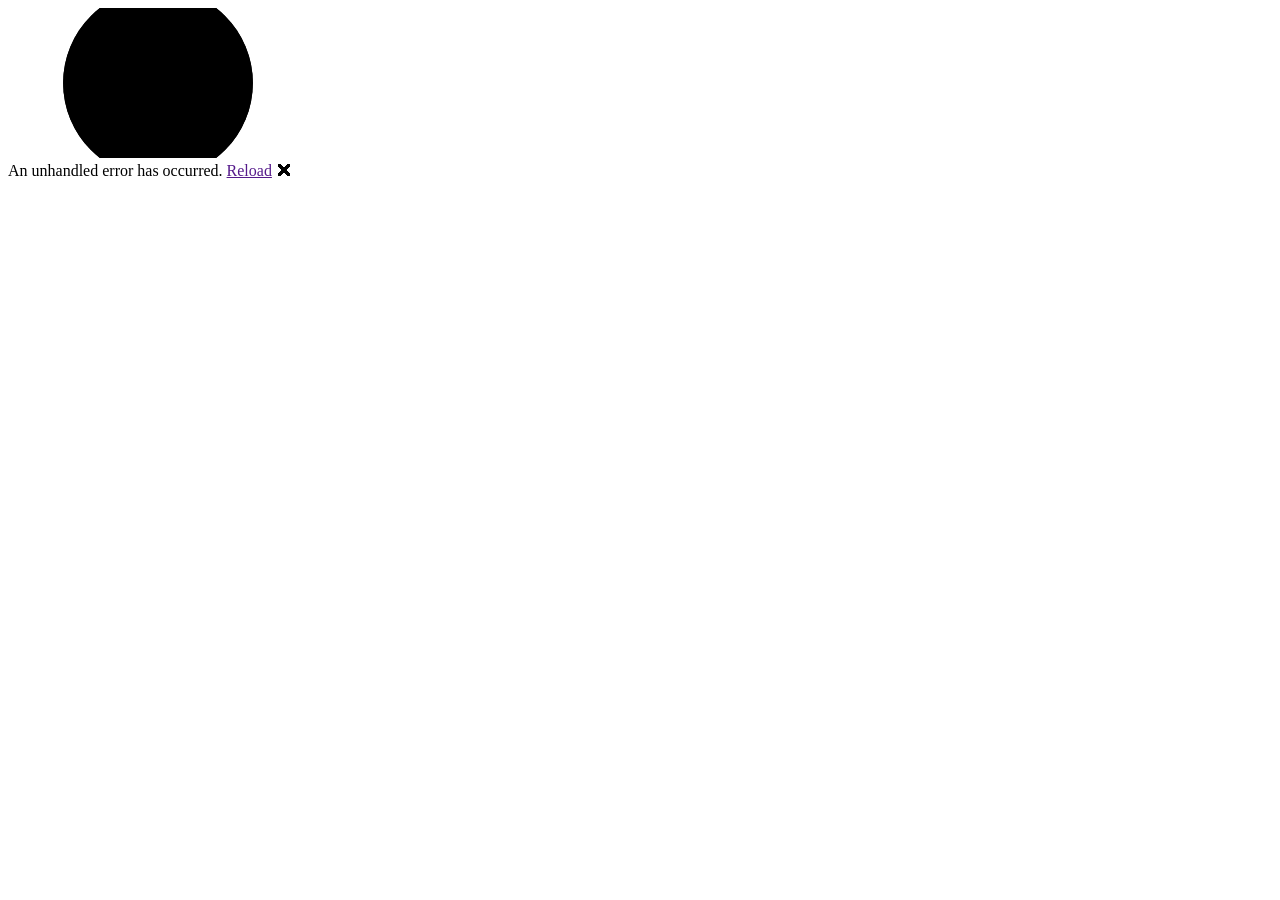
==== MangaFlex.AdminApp/wwwroot/index.html @ 4b03a6a7 "Add Admin Blazor App" ====
<!DOCTYPE html>
<html lang="en">

<head>
    <meta charset="utf-8" />
    <meta name="viewport" content="width=device-width, initial-scale=1.0" />
    <title>MangaFlex.AdminApp</title>
    <base href="/" />
    <link rel="stylesheet" href="css/bootstrap/bootstrap.min.css" />
    <link rel="stylesheet" href="css/app.css" />
    <link rel="icon" type="image/png" href="favicon.png" />
    <link href="MangaFlex.AdminApp.styles.css" rel="stylesheet" />
</head>

<body>
    <div id="app">
        <svg class="loading-progress">
            <circle r="40%" cx="50%" cy="50%" />
            <circle r="40%" cx="50%" cy="50%" />
        </svg>
        <div class="loading-progress-text"></div>
    </div>

    <div id="blazor-error-ui">
        An unhandled error has occurred.
        <a href="" class="reload">Reload</a>
        <a class="dismiss">🗙</a>
    </div>
    <script src="_framework/blazor.webassembly.js"></script>
</body>

</html>
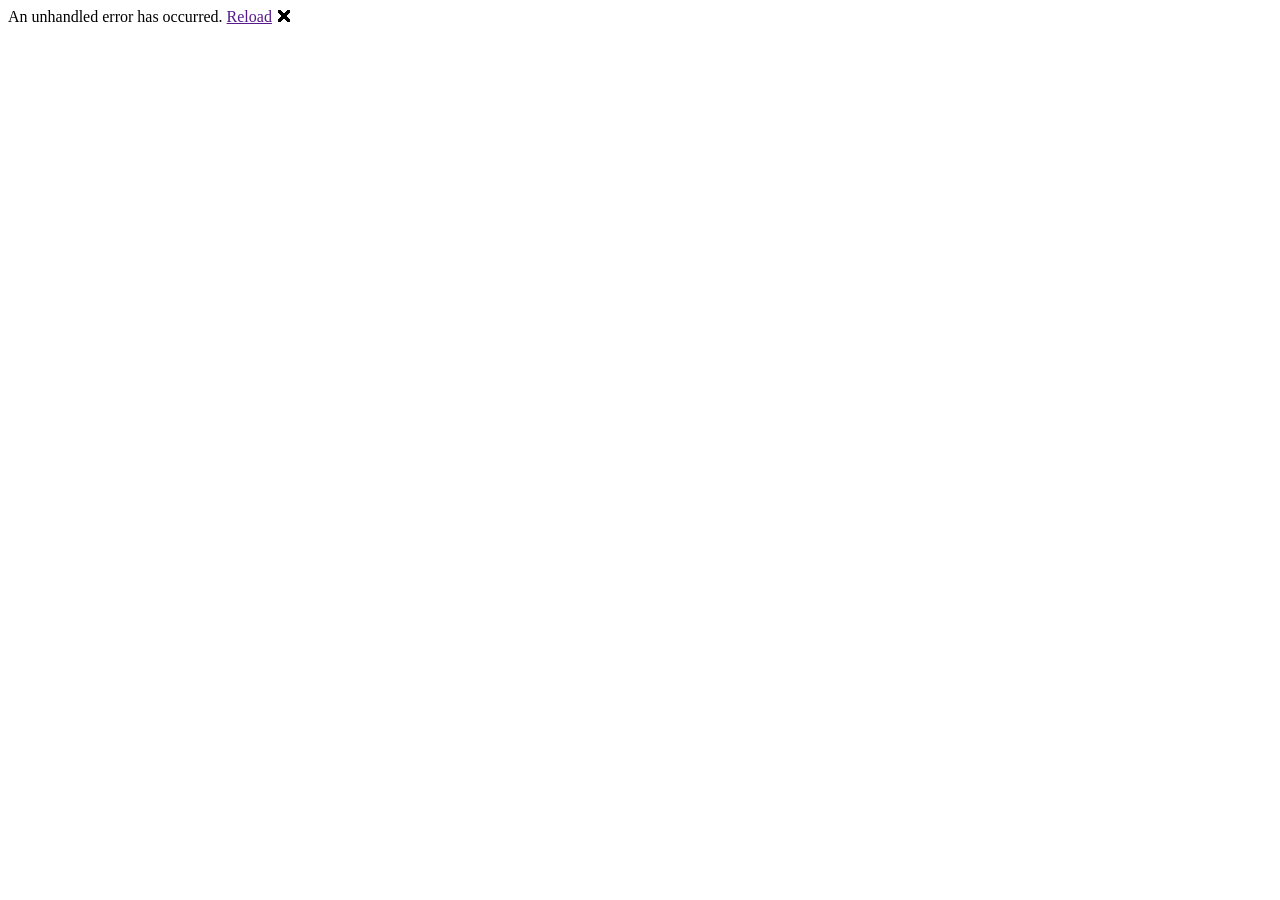
==== commit b904b4be: "Make login in admin app" ====
--- a/MangaFlex.AdminApp/wwwroot/index.html
+++ b/MangaFlex.AdminApp/wwwroot/index.html
@@ -1,32 +1,51 @@
 <!DOCTYPE html>
 <html lang="en">
-
-<head>
+  <head>
     <meta charset="utf-8" />
     <meta name="viewport" content="width=device-width, initial-scale=1.0" />
-    <title>MangaFlex.AdminApp</title>
+    <title>MangaFlexFront</title>
     <base href="/" />
     <link rel="stylesheet" href="css/bootstrap/bootstrap.min.css" />
     <link rel="stylesheet" href="css/app.css" />
     <link rel="icon" type="image/png" href="favicon.png" />
-    <link href="MangaFlex.AdminApp.styles.css" rel="stylesheet" />
-</head>
+    <link href="MangaFlexFront.styles.css" rel="stylesheet" />
+  </head>
 
-<body>
+  <body>
     <div id="app">
-        <svg class="loading-progress">
-            <circle r="40%" cx="50%" cy="50%" />
-            <circle r="40%" cx="50%" cy="50%" />
-        </svg>
-        <div class="loading-progress-text"></div>
+      <div class="loading-container">
+        <div
+          aria-label="Orange and tan hamster running in a metal wheel"
+          role="img"
+          class="wheel-and-hamster"
+          id="loading"
+        >
+          <div class="wheel"></div>
+          <div class="hamster">
+            <div class="hamster__body">
+              <div class="hamster__head">
+                <div class="hamster__ear"></div>
+                <div class="hamster__eye"></div>
+                <div class="hamster__nose"></div>
+              </div>
+              <div class="hamster__limb hamster__limb--fr"></div>
+              <div class="hamster__limb hamster__limb--fl"></div>
+              <div class="hamster__limb hamster__limb--br"></div>
+              <div class="hamster__limb hamster__limb--bl"></div>
+              <div class="hamster__tail"></div>
+            </div>
+          </div>
+          <div class="spoke"></div>
+        </div>
+      </div>
     </div>
 
     <div id="blazor-error-ui">
-        An unhandled error has occurred.
-        <a href="" class="reload">Reload</a>
-        <a class="dismiss">🗙</a>
+      An unhandled error has occurred.
+      <a href="" class="reload">Reload</a>
+      <a class="dismiss">🗙</a>
     </div>
     <script src="_framework/blazor.webassembly.js"></script>
-</body>
-
+    <script src="https://code.jquery.com/jquery-3.6.0.min.js"></script>
+  </body>
 </html>
--- a/MangaFlex.AdminApp/wwwroot/css/app.css
+++ b/MangaFlex.AdminApp/wwwroot/css/app.css
@@ -0,0 +1,492 @@
+html, body {
+    font-family: 'Helvetica Neue', Helvetica, Arial, sans-serif;
+}
+
+h1:focus {
+    outline: none;
+}
+
+a, .btn-link {
+    color: #0071c1;
+}
+
+.btn-primary {
+    color: #fff;
+    background-color: #1b6ec2;
+    border-color: #1861ac;
+}
+
+.btn:focus, .btn:active:focus, .btn-link.nav-link:focus, .form-control:focus, .form-check-input:focus {
+  box-shadow: 0 0 0 0.1rem white, 0 0 0 0.25rem #258cfb;
+}
+
+.content {
+    padding-top: 1.1rem;
+}
+
+.valid.modified:not([type=checkbox]) {
+    outline: 1px solid #26b050;
+}
+
+.invalid {
+    outline: 1px solid red;
+}
+
+.validation-message {
+    color: red;
+}
+
+#blazor-error-ui {
+    background: lightyellow;
+    bottom: 0;
+    box-shadow: 0 -1px 2px rgba(0, 0, 0, 0.2);
+    display: none;
+    left: 0;
+    padding: 0.6rem 1.25rem 0.7rem 1.25rem;
+    position: fixed;
+    width: 100%;
+    z-index: 1000;
+}
+
+    #blazor-error-ui .dismiss {
+        cursor: pointer;
+        position: absolute;
+        right: 0.75rem;
+        top: 0.5rem;
+    }
+
+.blazor-error-boundary {
+    background: url([data-uri]) no-repeat 1rem/1.8rem, #b32121;
+    padding: 1rem 1rem 1rem 3.7rem;
+    color: white;
+}
+
+    .blazor-error-boundary::after {
+        content: "An error has occurred."
+    }
+
+.loading-progress {
+    position: relative;
+    display: block;
+    width: 8rem;
+    height: 8rem;
+    margin: 20vh auto 1rem auto;
+}
+
+    .loading-progress circle {
+        fill: none;
+        stroke: #e0e0e0;
+        stroke-width: 0.6rem;
+        transform-origin: 50% 50%;
+        transform: rotate(-90deg);
+    }
+
+        .loading-progress circle:last-child {
+            stroke: #1b6ec2;
+            stroke-dasharray: calc(3.141 * var(--blazor-load-percentage, 0%) * 0.8), 500%;
+            transition: stroke-dasharray 0.05s ease-in-out;
+        }
+
+.loading-progress-text {
+    position: absolute;
+    text-align: center;
+    font-weight: bold;
+    inset: calc(20vh + 3.25rem) 0 auto 0.2rem;
+}
+
+    .loading-progress-text:after {
+        content: var(--blazor-load-percentage-text, "Loading");
+    }
+
+code {
+    color: #c02d76;
+}
+
+
+@keyframes spin {
+    to {
+        transform: rotate(360deg);
+    }
+}
+
+.loading-container {
+    display: flex;
+    justify-content: center;
+    align-items: center;
+    height: 100vh;
+}
+
+.loading-spinner {
+    border: 4px solid rgba(0, 0, 0, 0.1);
+    border-left-color: #6c5ce7;
+    border-radius: 50%;
+    width: 50px;
+    height: 50px;
+    animation: spin 1s linear infinite;
+}
+
+
+.wheel-and-hamster {
+    --dur: 1s;
+    position: relative;
+    width: 12em;
+    height: 12em;
+    font-size: 14px;
+  }
+
+  .wheel,
+  .hamster,
+  .hamster div,
+  .spoke {
+    position: absolute;
+  }
+
+  .wheel,
+  .spoke {
+    border-radius: 50%;
+    top: 0;
+    left: 0;
+    width: 100%;
+    height: 100%;
+  }
+
+  .wheel {
+    background: radial-gradient(100% 100% at center,
+        hsla(0, 0%, 60%, 0) 47.8%,
+        hsl(0, 0%, 60%) 48%);
+    z-index: 2;
+  }
+
+  .hamster {
+    animation: hamster var(--dur) ease-in-out infinite;
+    top: 50%;
+    left: calc(50% - 3.5em);
+    width: 7em;
+    height: 3.75em;
+    transform: rotate(4deg) translate(-0.8em, 1.85em);
+    transform-origin: 50% 0;
+    z-index: 1;
+  }
+
+  .hamster__head {
+    animation: hamsterHead var(--dur) ease-in-out infinite;
+    background: hsl(30, 90%, 55%);
+    border-radius: 70% 30% 0 100% / 40% 25% 25% 60%;
+    box-shadow: 0 -0.25em 0 hsl(30, 90%, 80%) inset,
+      0.75em -1.55em 0 hsl(30, 90%, 90%) inset;
+    top: 0;
+    left: -2em;
+    width: 2.75em;
+    height: 2.5em;
+    transform-origin: 100% 50%;
+  }
+
+  .hamster__ear {
+    animation: hamsterEar var(--dur) ease-in-out infinite;
+    background: hsl(0, 90%, 85%);
+    border-radius: 50%;
+    box-shadow: -0.25em 0 hsl(30, 90%, 55%) inset;
+    top: -0.25em;
+    right: -0.25em;
+    width: 0.75em;
+    height: 0.75em;
+    transform-origin: 50% 75%;
+  }
+
+  .hamster__eye {
+    animation: hamsterEye var(--dur) linear infinite;
+    background-color: hsl(0, 0%, 0%);
+    border-radius: 50%;
+    top: 0.375em;
+    left: 1.25em;
+    width: 0.5em;
+    height: 0.5em;
+  }
+
+  .hamster__nose {
+    background: hsl(0, 90%, 75%);
+    border-radius: 35% 65% 85% 15% / 70% 50% 50% 30%;
+    top: 0.75em;
+    left: 0;
+    width: 0.2em;
+    height: 0.25em;
+  }
+
+  .hamster__body {
+    animation: hamsterBody var(--dur) ease-in-out infinite;
+    background: hsl(30, 90%, 90%);
+    border-radius: 50% 30% 50% 30% / 15% 60% 40% 40%;
+    box-shadow: 0.1em 0.75em 0 hsl(30, 90%, 55%) inset,
+      0.15em -0.5em 0 hsl(30, 90%, 80%) inset;
+    top: 0.25em;
+    left: 2em;
+    width: 4.5em;
+    height: 3em;
+    transform-origin: 17% 50%;
+    transform-style: preserve-3d;
+  }
+
+  .hamster__limb--fr,
+  .hamster__limb--fl {
+    clip-path: polygon(0 0, 100% 0, 70% 80%, 60% 100%, 0% 100%, 40% 80%);
+    top: 2em;
+    left: 0.5em;
+    width: 1em;
+    height: 1.5em;
+    transform-origin: 50% 0;
+  }
+
+  .hamster__limb--fr {
+    animation: hamsterFRLimb var(--dur) linear infinite;
+    background: linear-gradient(hsl(30, 90%, 80%) 80%, hsl(0, 90%, 75%) 80%);
+    transform: rotate(15deg) translateZ(-1px);
+  }
+
+  .hamster__limb--fl {
+    animation: hamsterFLLimb var(--dur) linear infinite;
+    background: linear-gradient(hsl(30, 90%, 90%) 80%, hsl(0, 90%, 85%) 80%);
+    transform: rotate(15deg);
+  }
+
+  .hamster__limb--br,
+  .hamster__limb--bl {
+    border-radius: 0.75em 0.75em 0 0;
+    clip-path: polygon(0 0,
+        100% 0,
+        100% 30%,
+        70% 90%,
+        70% 100%,
+        30% 100%,
+        40% 90%,
+        0% 30%);
+    top: 1em;
+    left: 2.8em;
+    width: 1.5em;
+    height: 2.5em;
+    transform-origin: 50% 30%;
+  }
+
+  .hamster__limb--br {
+    animation: hamsterBRLimb var(--dur) linear infinite;
+    background: linear-gradient(hsl(30, 90%, 80%) 90%, hsl(0, 90%, 75%) 90%);
+    transform: rotate(-25deg) translateZ(-1px);
+  }
+
+  .hamster__limb--bl {
+    animation: hamsterBLLimb var(--dur) linear infinite;
+    background: linear-gradient(hsl(30, 90%, 90%) 90%, hsl(0, 90%, 85%) 90%);
+    transform: rotate(-25deg);
+  }
+
+  .hamster__tail {
+    animation: hamsterTail var(--dur) linear infinite;
+    background: hsl(0, 90%, 85%);
+    border-radius: 0.25em 50% 50% 0.25em;
+    box-shadow: 0 -0.2em 0 hsl(0, 90%, 75%) inset;
+    top: 1.5em;
+    right: -0.5em;
+    width: 1em;
+    height: 0.5em;
+    transform: rotate(30deg) translateZ(-1px);
+    transform-origin: 0.25em 0.25em;
+  }
+
+  .spoke {
+    animation: spoke var(--dur) linear infinite;
+    background: radial-gradient(100% 100% at center,
+        hsl(0, 0%, 60%) 4.8%,
+        hsla(0, 0%, 60%, 0) 5%),
+      linear-gradient(hsla(0, 0%, 55%, 0) 46.9%,
+        hsl(0, 0%, 65%) 47% 52.9%,
+        hsla(0, 0%, 65%, 0) 53%) 50% 50% / 99% 99% no-repeat;
+  }
+
+  @keyframes hamster {
+
+    from,
+    to {
+      transform: rotate(4deg) translate(-0.8em, 1.85em);
+    }
+
+    50% {
+      transform: rotate(0) translate(-0.8em, 1.85em);
+    }
+  }
+
+  @keyframes hamsterHead {
+
+    from,
+    25%,
+    50%,
+    75%,
+    to {
+      transform: rotate(0);
+    }
+
+    12.5%,
+    37.5%,
+    62.5%,
+    87.5% {
+      transform: rotate(8deg);
+    }
+  }
+
+  @keyframes hamsterEye {
+
+    from,
+    90%,
+    to {
+      transform: scaleY(1);
+    }
+
+    95% {
+      transform: scaleY(0);
+    }
+  }
+
+  @keyframes hamsterEar {
+
+    from,
+    25%,
+    50%,
+    75%,
+    to {
+      transform: rotate(0);
+    }
+
+    12.5%,
+    37.5%,
+    62.5%,
+    87.5% {
+      transform: rotate(12deg);
+    }
+  }
+
+  @keyframes hamsterBody {
+
+    from,
+    25%,
+    50%,
+    75%,
+    to {
+      transform: rotate(0);
+    }
+
+    12.5%,
+    37.5%,
+    62.5%,
+    87.5% {
+      transform: rotate(-2deg);
+    }
+  }
+
+  @keyframes hamsterFRLimb {
+
+    from,
+    25%,
+    50%,
+    75%,
+    to {
+      transform: rotate(50deg) translateZ(-1px);
+    }
+
+    12.5%,
+    37.5%,
+    62.5%,
+    87.5% {
+      transform: rotate(-30deg) translateZ(-1px);
+    }
+  }
+
+  @keyframes hamsterFLLimb {
+
+    from,
+    25%,
+    50%,
+    75%,
+    to {
+      transform: rotate(-30deg);
+    }
+
+    12.5%,
+    37.5%,
+    62.5%,
+    87.5% {
+      transform: rotate(50deg);
+    }
+  }
+
+  @keyframes hamsterBRLimb {
+
+    from,
+    25%,
+    50%,
+    75%,
+    to {
+      transform: rotate(-60deg) translateZ(-1px);
+    }
+
+    12.5%,
+    37.5%,
+    62.5%,
+    87.5% {
+      transform: rotate(20deg) translateZ(-1px);
+    }
+  }
+
+  @keyframes hamsterBLLimb {
+
+    from,
+    25%,
+    50%,
+    75%,
+    to {
+      transform: rotate(20deg);
+    }
+
+    12.5%,
+    37.5%,
+    62.5%,
+    87.5% {
+      transform: rotate(-60deg);
+    }
+  }
+
+  @keyframes hamsterTail {
+
+    from,
+    25%,
+    50%,
+    75%,
+    to {
+      transform: rotate(30deg) translateZ(-1px);
+    }
+
+    12.5%,
+    37.5%,
+    62.5%,
+    87.5% {
+      transform: rotate(10deg) translateZ(-1px);
+    }
+  }
+
+  @keyframes spoke {
+    from {
+      transform: rotate(0);
+    }
+
+    to {
+      transform: rotate(-1turn);
+    }
+  }
+
+  .wheel-and-hamster {
+    --dur: 1s;
+    position: absolute;
+    top: 50%;
+    left: 50%;
+    transform: translate(-50%, -50%);
+    width: 12em;
+    height: 12em;
+    font-size: 14px;
+  }
